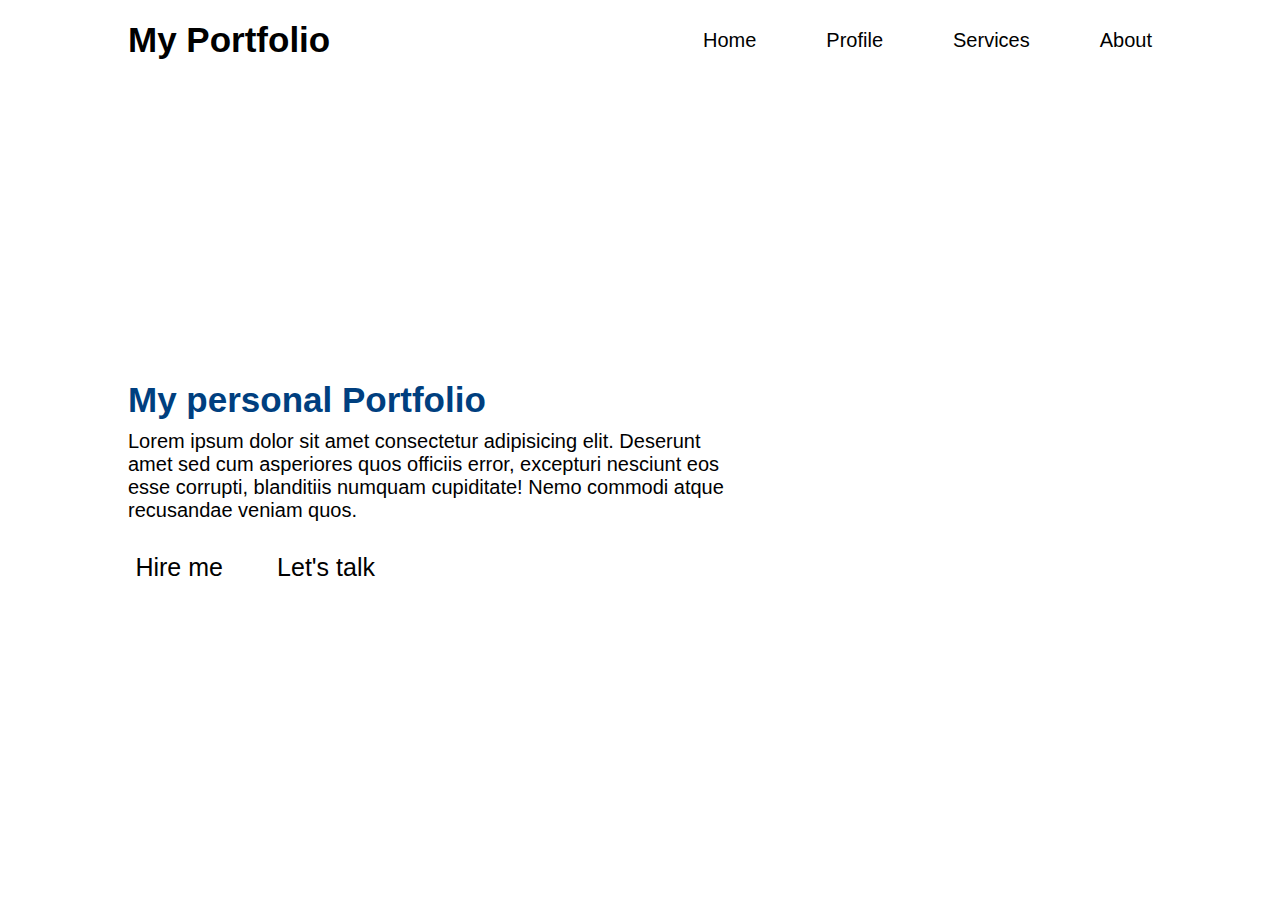
==== HTML/portfolio.html @ 05b44a3f "Add files via upload" ====
<!DOCTYPE html>
<html lang="en">
<head>
    <meta charset="UTF-8">
    <meta name="viewport" content="width=device-width, initial-scale=1.0">
    <title>Portfolio</title>
    <link rel="stylesheet" href="portfolio.css">
</head>
<body>
    <header>
        <h1 class="logo">My Portfolio</h1>
        <nav class="navbar">
            <ul>
                <li><a href="#">Home</a></li>
                <li><a href="#">Profile</a></li>
                <li><a href="#">Services</a></li>
                <li><a href="#">About</a></li>
            </ul>
        </nav>
    </header>
    <section class="main-page">
        <div class="main">
            <h1 class="title">Hello, I'm Visnuka</h1>
            <h3>My personal Portfolio</h3>
            <p>Lorem ipsum dolor sit amet consectetur adipisicing elit. Deserunt amet sed cum asperiores quos officiis error, excepturi nesciunt eos esse corrupti, blanditiis numquam cupiditate! Nemo commodi atque recusandae veniam quos.</p>
            <button class="a">Hire me</button>
            <button class="b">Let's talk</button>
        </div>
    </section>
</body>
</html>
---- HTML/portfolio.css ----
* {
    margin: 0;
    padding: 0;
    text-decoration: none;
    list-style: none;
    box-sizing: border-box;
}

body {
    font-family: sans-serif;
    background-image: url(/img/blue-background.jpg);
    background-size: cover;
}

header {
    position: fixed;
    top: 0;
    left: 0;
    width: 100%;
    padding: 20px 10%;
    background-color: white;
    display: flex;
    justify-content: space-between;
    align-items: center;
}

h1 {
    font-size: 35px;
}

nav ul {
    display: flex;
    justify-content: flex-end;
}

nav ul li a {
    color: black;
    font-size: 20px;
    margin-left: 70px;
}

nav ul li a:hover {
    color: white;
    background-color: rgb(0, 63, 127);
    border-radius: 15px;
    padding: 8px 10px;
    transition:.3s ease; 
}

.main-page {
    padding: 300px 10%;
}

.title {
    font-size: 70px;
    font-weight: bold;
    color: white
}

h3 {
    font-size: 35px;
    color: rgb(0, 63, 127)
}

p {
    margin-top: 10px;
    color: black;
    width: 600px;
    font-size: 20px;
} 

button {
    margin-top: 20px;
    font-size: 25px;
    width: 10%;
    height: 50px;
    border: none;
    border-radius: 10px;
    background-color: white;
    transition: .3s;
}

.b {
    margin-left: 40px;
}
button:hover {
    color: white;
    background-color: rgb(0, 63, 127);
    padding: 10px 10px;
}
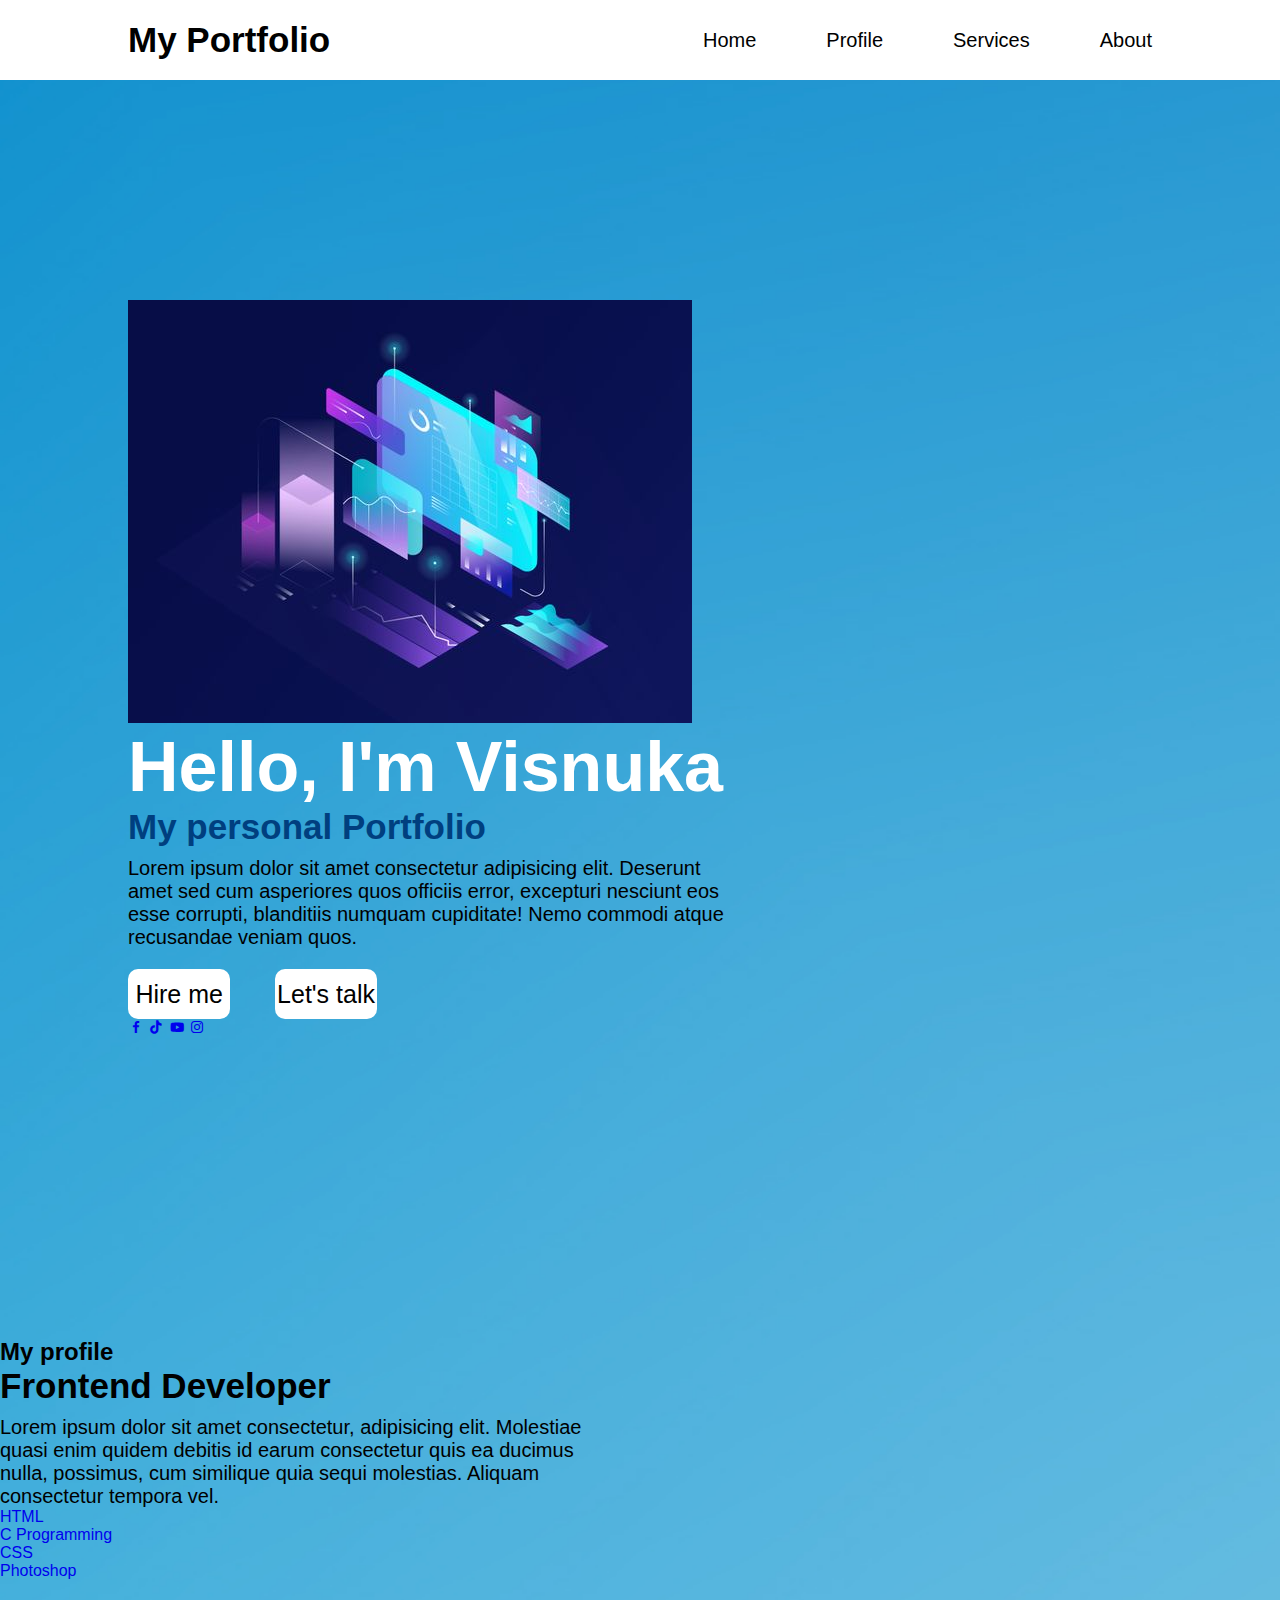
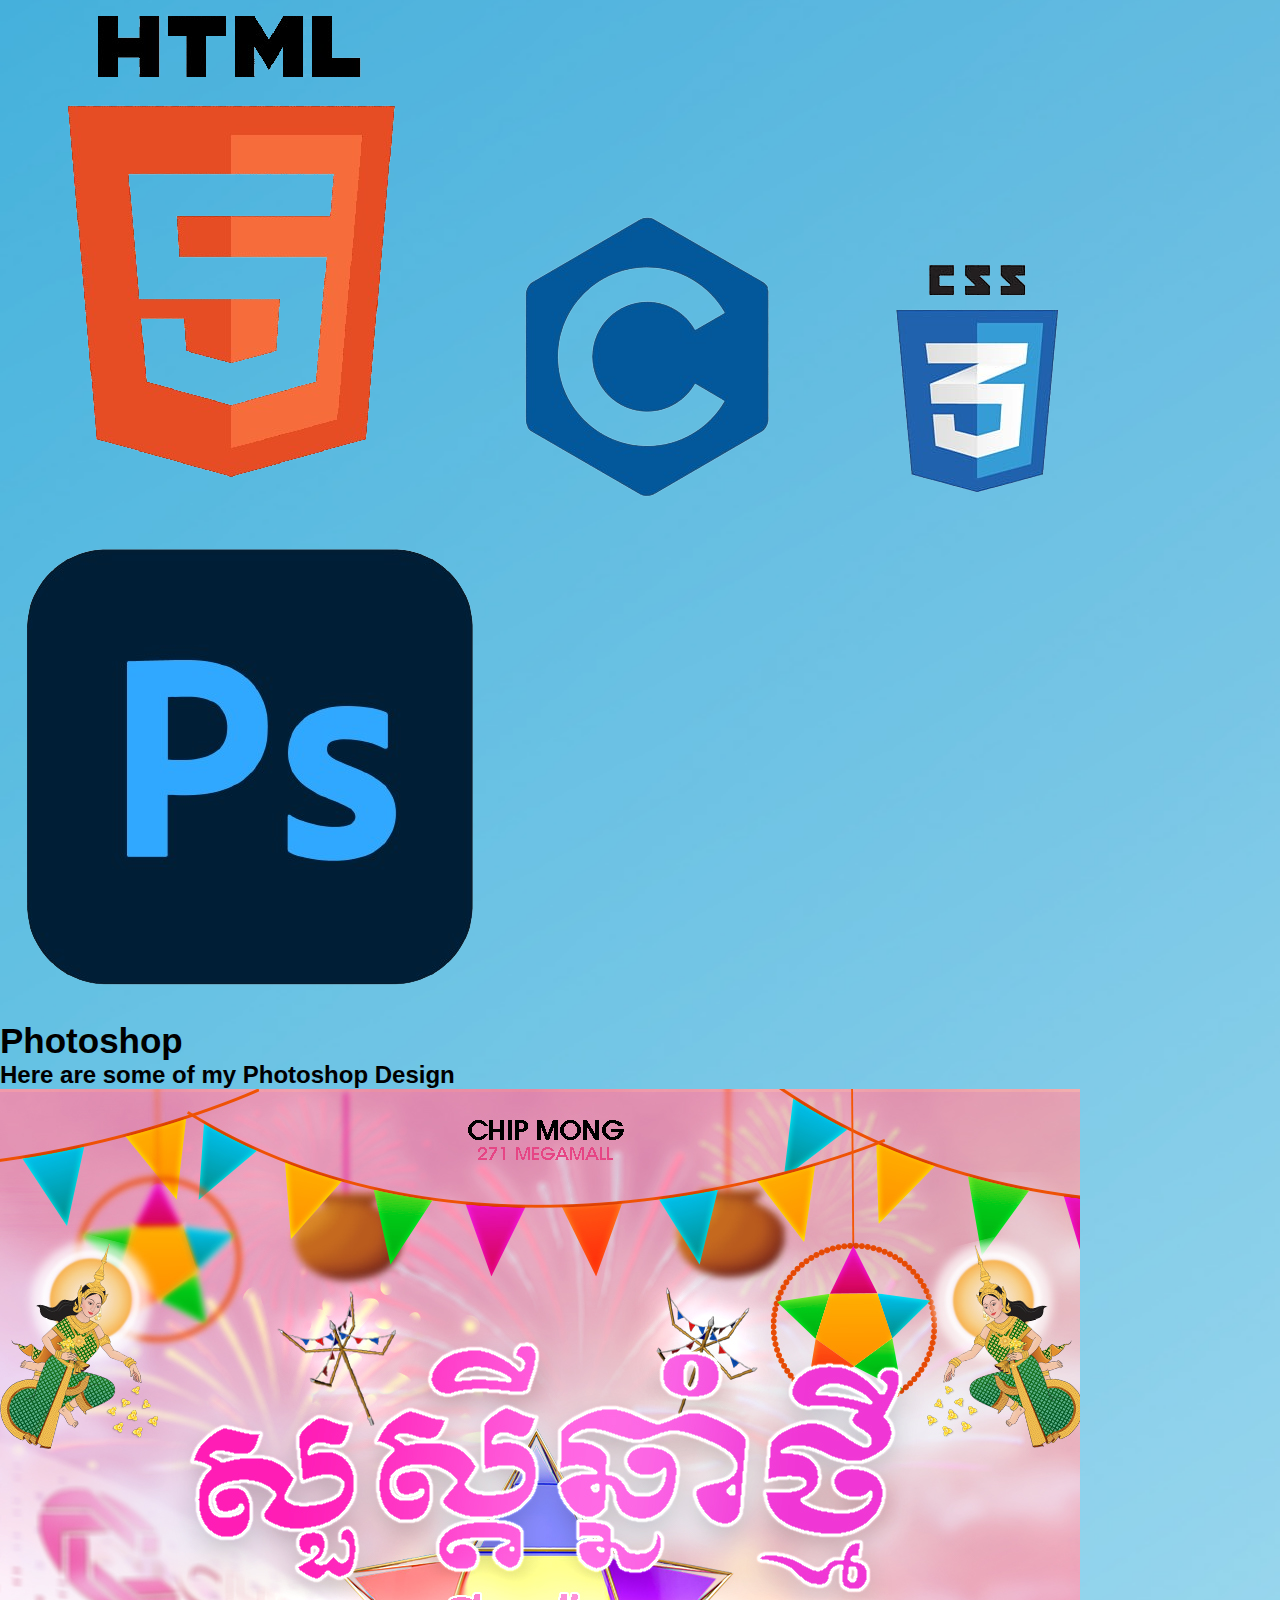
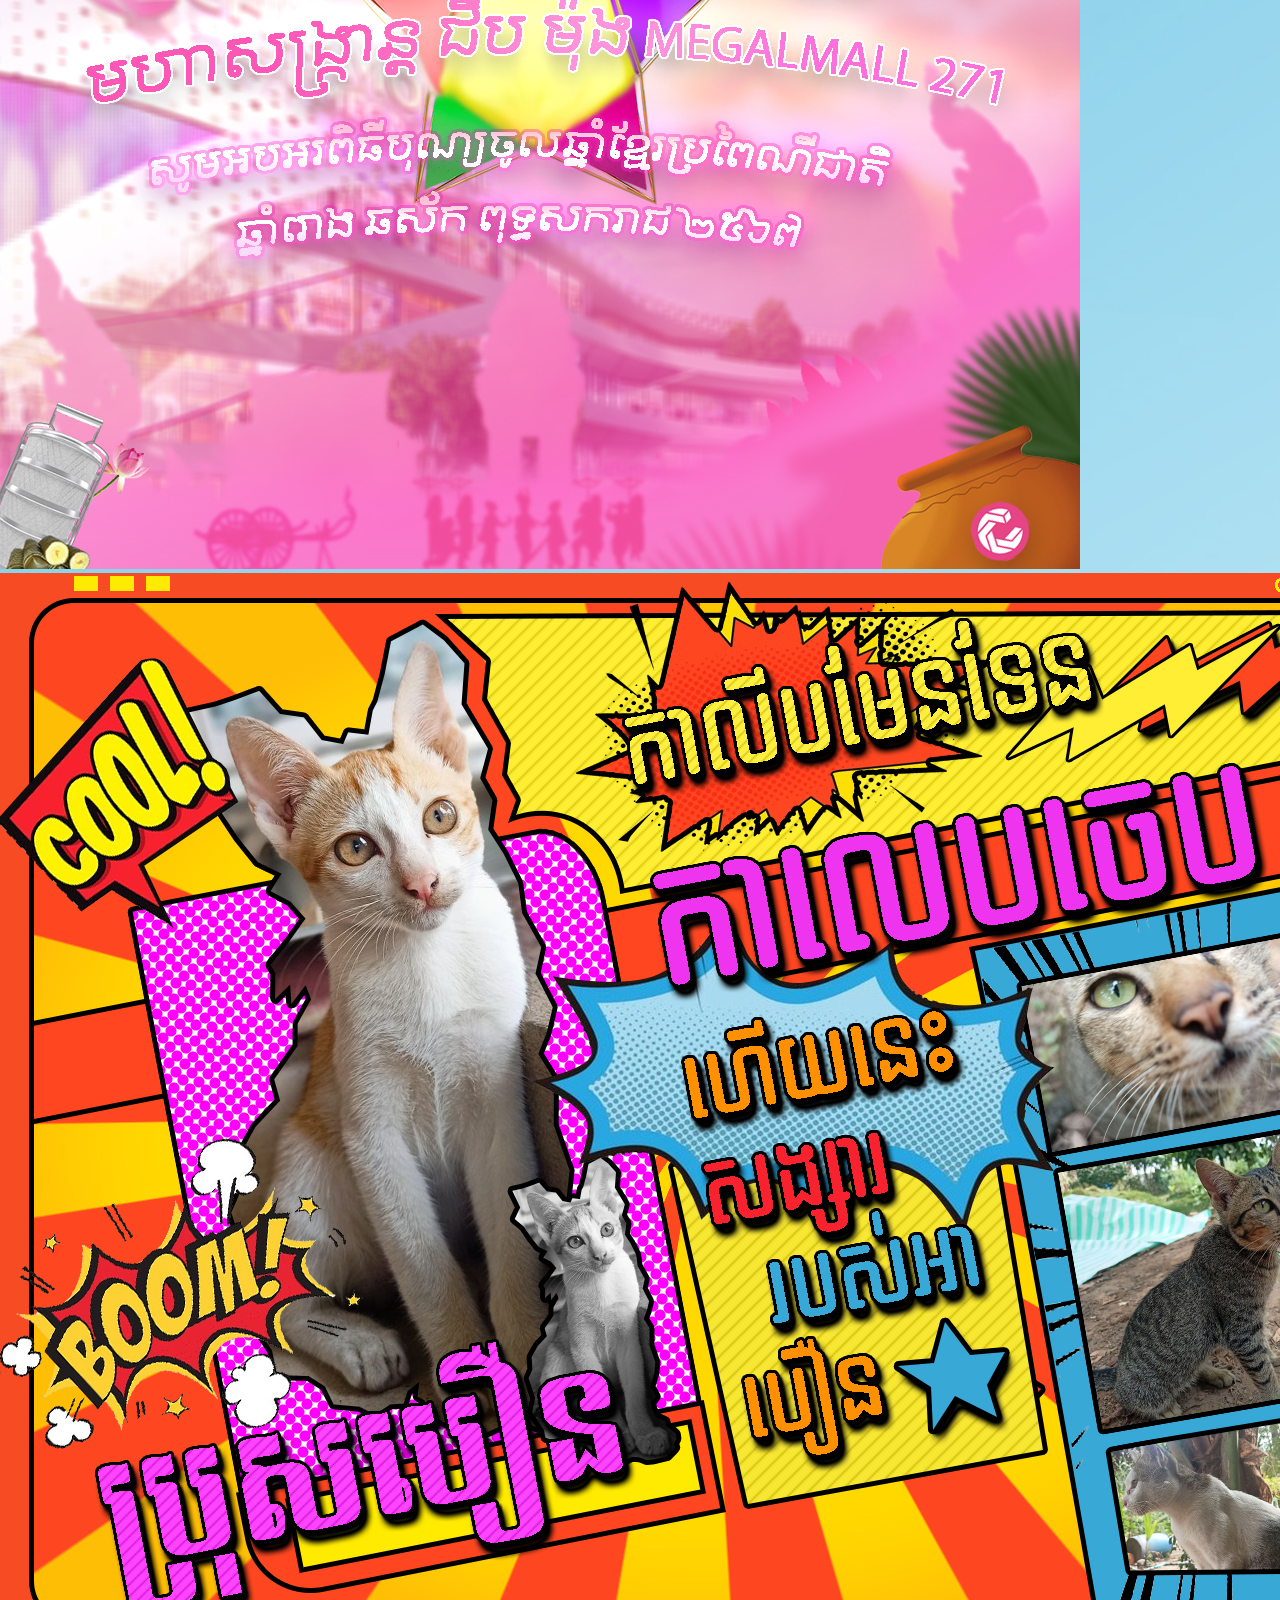
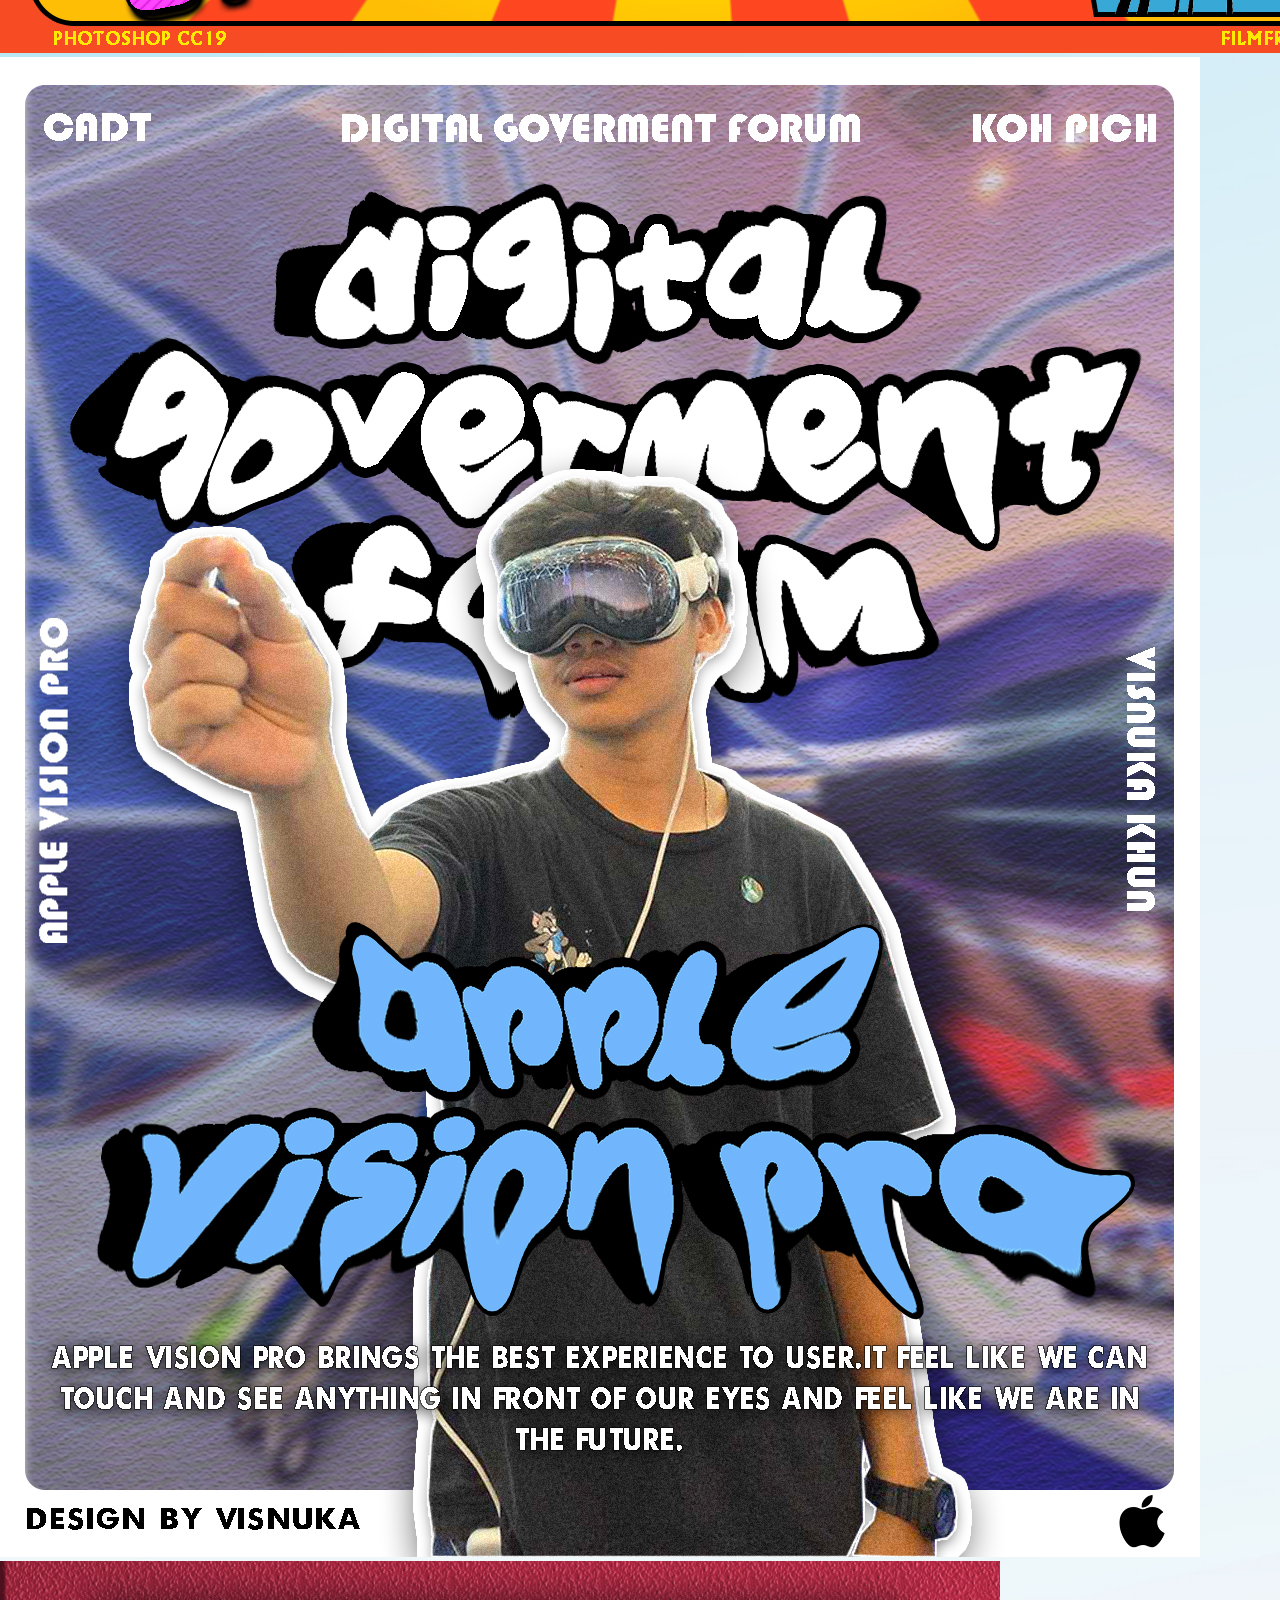
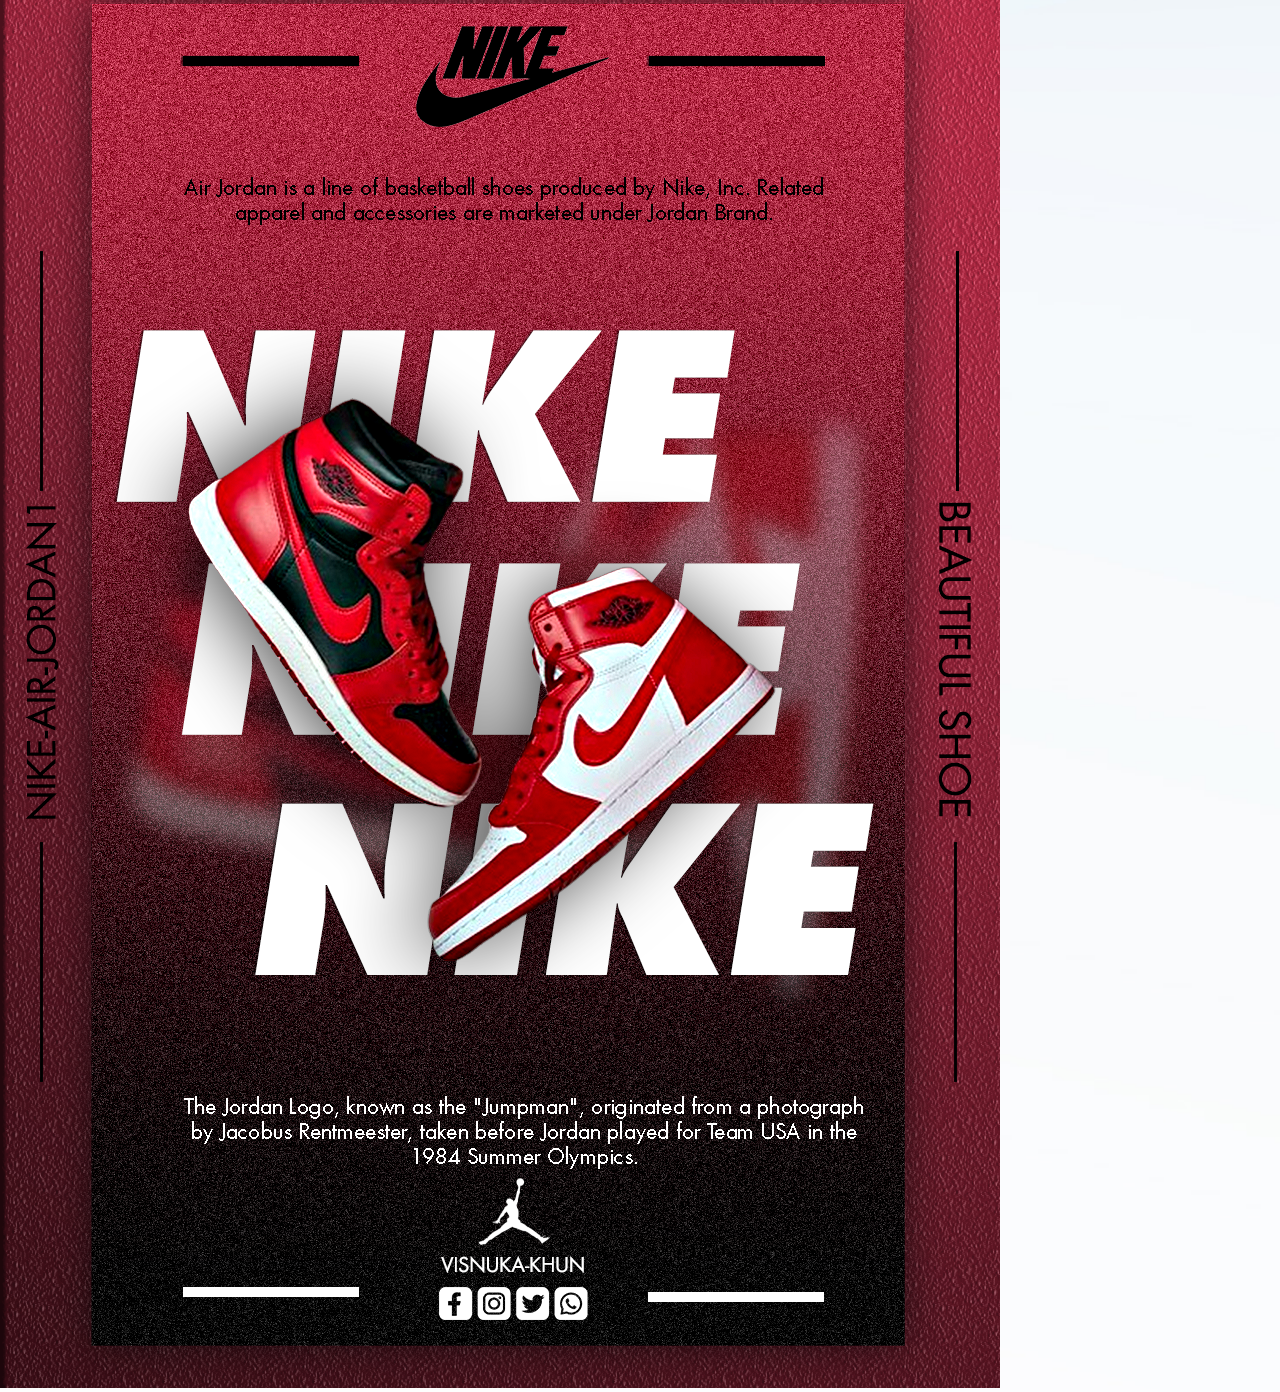
==== commit 8a11879b: "Add files via upload" ====
--- a/HTML/portfolio.html
+++ b/HTML/portfolio.html
@@ -5,6 +5,7 @@
     <meta name="viewport" content="width=device-width, initial-scale=1.0">
     <title>Portfolio</title>
     <link rel="stylesheet" href="portfolio.css">
+    <link href='https://unpkg.com/boxicons@2.1.4/css/boxicons.min.css' rel='stylesheet'>
 </head>
 <body>
     <header>
@@ -19,12 +20,52 @@
         </nav>
     </header>
     <section class="main-page">
-        <div class="main">
-            <h1 class="title">Hello, I'm Visnuka</h1>
-            <h3>My personal Portfolio</h3>
-            <p>Lorem ipsum dolor sit amet consectetur adipisicing elit. Deserunt amet sed cum asperiores quos officiis error, excepturi nesciunt eos esse corrupti, blanditiis numquam cupiditate! Nemo commodi atque recusandae veniam quos.</p>
-            <button class="a">Hire me</button>
-            <button class="b">Let's talk</button>
+        <div class="profile">
+            <img class="cat" src="../img/pc.jpg" alt="cat">
+        </div>
+        <div class="box">
+            <div class="main">
+                <h1 class="title">Hello, I'm Visnuka</h1>
+                <h3>My personal Portfolio</h3>
+                <p>Lorem ipsum dolor sit amet consectetur adipisicing elit. Deserunt amet sed cum asperiores quos officiis error, excepturi nesciunt eos esse corrupti, blanditiis numquam cupiditate! Nemo commodi atque recusandae veniam quos.</p>
+                <button class="a">Hire me</button>
+                <button class="b">Let's talk</button>
+            </div>
+        </div>
+        <div class="social-media">
+            <a href="https://www.facebook.com/profile.php?id=100075985478184"><i class='bx bxl-facebook'></i></a>
+            <a href="https://www.tiktok.com/@kaedehara319?_t=8mMt6pzDPJ1&_r=1"><i class='bx bxl-tiktok' ></i></a>
+            <a href="https://www.youtube.com/channel/UCNQ4EBYUvXBCmLzERIWOwPw"><i class='bx bxl-youtube' ></i></a>
+            <a href="https://www.instagram.com/nuka.19m?igsh=OWRlYXRwemFqbTFi"><i class='bx bxl-instagram' ></i></a>
+        </div>
+    </section>
+    <section class="about-me">
+        <div class="box2">
+            <h2 id="me">My profile</h2>
+            <h1 class="item">Frontend Developer</h1>
+            <p class="me">Lorem ipsum dolor sit amet consectetur, adipisicing elit. Molestiae quasi enim quidem debitis id earum consectetur quis ea ducimus nulla, possimus, cum similique quia sequi molestias. Aliquam consectetur tempora vel.</p>
+            <div class="list">
+                <li><a href="#">HTML</a></li>
+                <li><a href="#">C Programming</a></li>
+                <li><a href="#">CSS</a></li>
+                <li><a href="#">Photoshop</a></li>
+            </div>
+            <div class="skill">
+                <img src="../img/Html-removebg-preview.png" alt="html">
+                <img src="../img/image-removebg-preview (7).png" alt="C Program">
+                <img src="../img/css-removebg.png" alt="CSS">
+                <img src="../img/ps-removebg.png" alt="PS">
+            </div>
+        </div>
+    </section>
+    <section class="photoshop">
+        <h1 class="ps">Photoshop</h1>
+        <h2 class="ps-design">Here are some of my Photoshop Design</h2>
+        <div class="design">
+            <img src="../img/New size.jpg" alt="shoe">
+            <img src="../img/Konchma.jpg" alt="chma">
+            <img src="../img/Final.jpg" alt="Jo">
+            <img src="../img/Beginner1.png" alt="Shoe">
         </div>
     </section>
 </body>
